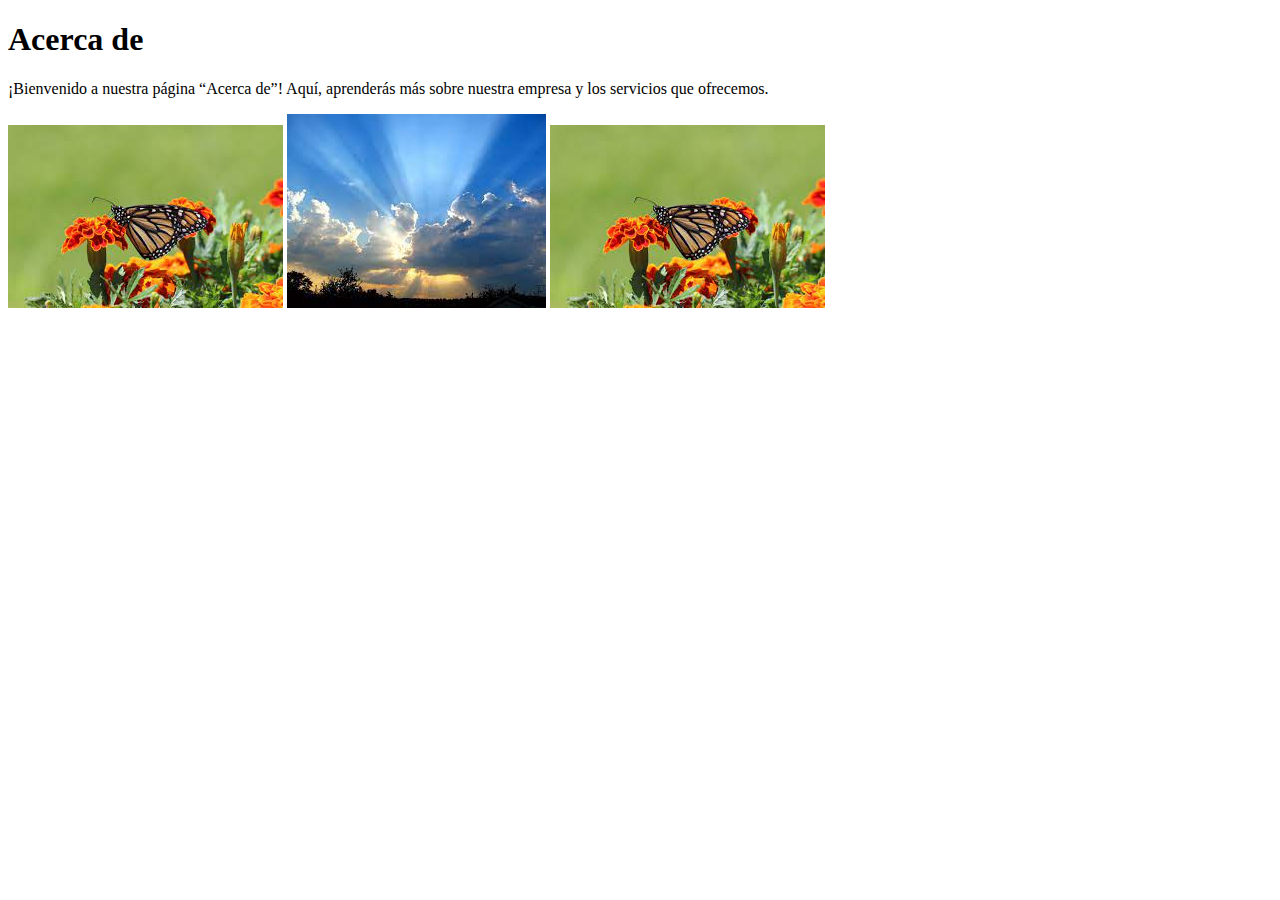
==== about.html @ dc2662c2 "Initial commit" ====
<!DOCTYPE html>
<html lang="en">
<head>
    <meta charset="UTF-8">
    <meta name="viewport" content="width=device-width, initial-scale=1.0">
    <title>Document</title>
</head>
<body>
    <div class="container">
        <h1>Acerca de</h1>
        <p>¡Bienvenido a nuestra página “Acerca de”! Aquí, aprenderás más sobre nuestra empresa y los servicios que ofrecemos.</p>
        <img alt="imagen1" src="imagen1.jpeg">
        <img alt="imagen2" src="imagen2.jpeg">
        <img alt="imagen3" src="imagen1.jpeg">
    </div>
</body>
</html>
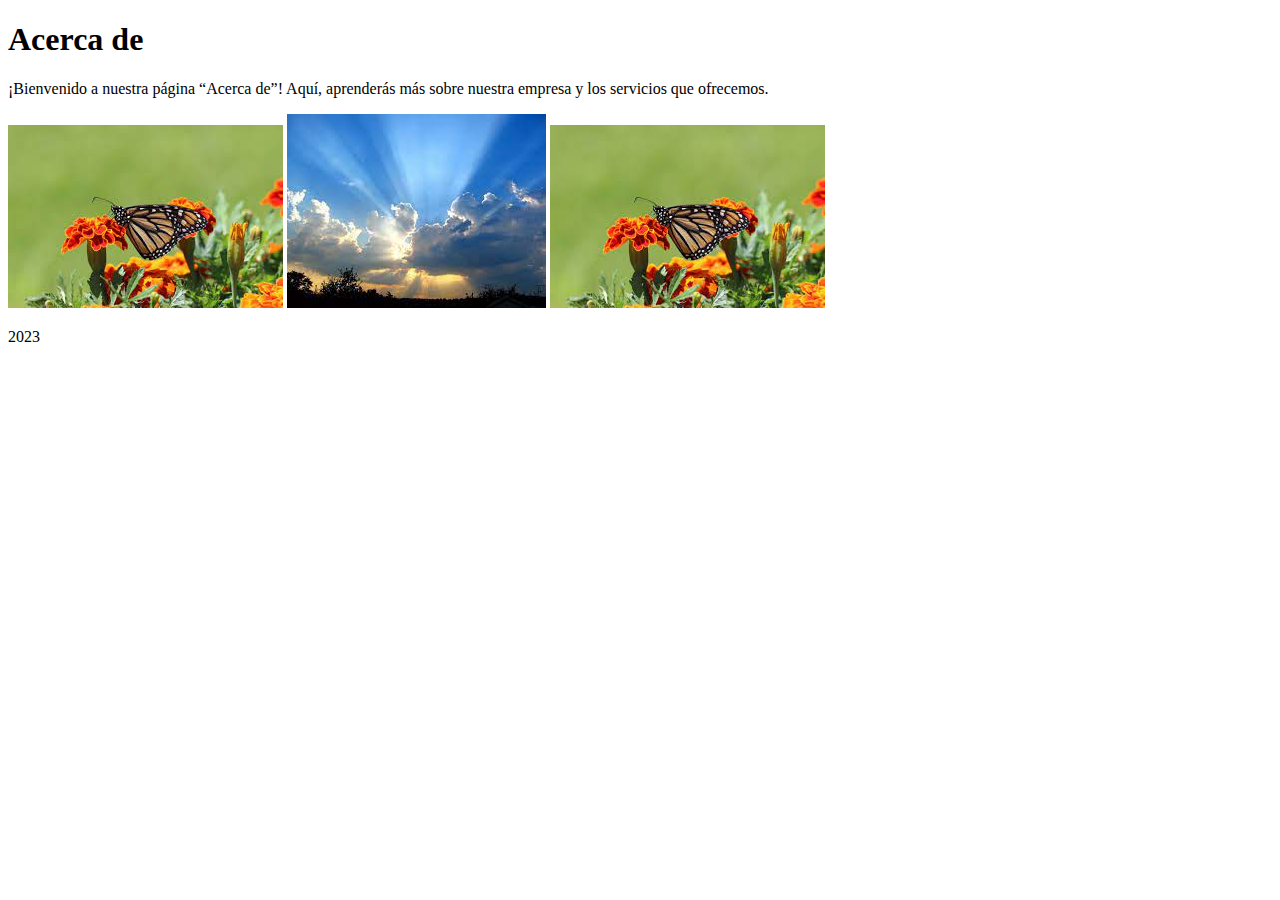
==== commit fdec2749: "mi primera confirmación de actualización" ====
--- a/about.html
+++ b/about.html
@@ -12,6 +12,7 @@
         <img alt="imagen1" src="imagen1.jpeg">
         <img alt="imagen2" src="imagen2.jpeg">
         <img alt="imagen3" src="imagen1.jpeg">
+        <p class="greeting">2023</p>
     </div>
 </body>
 </html>